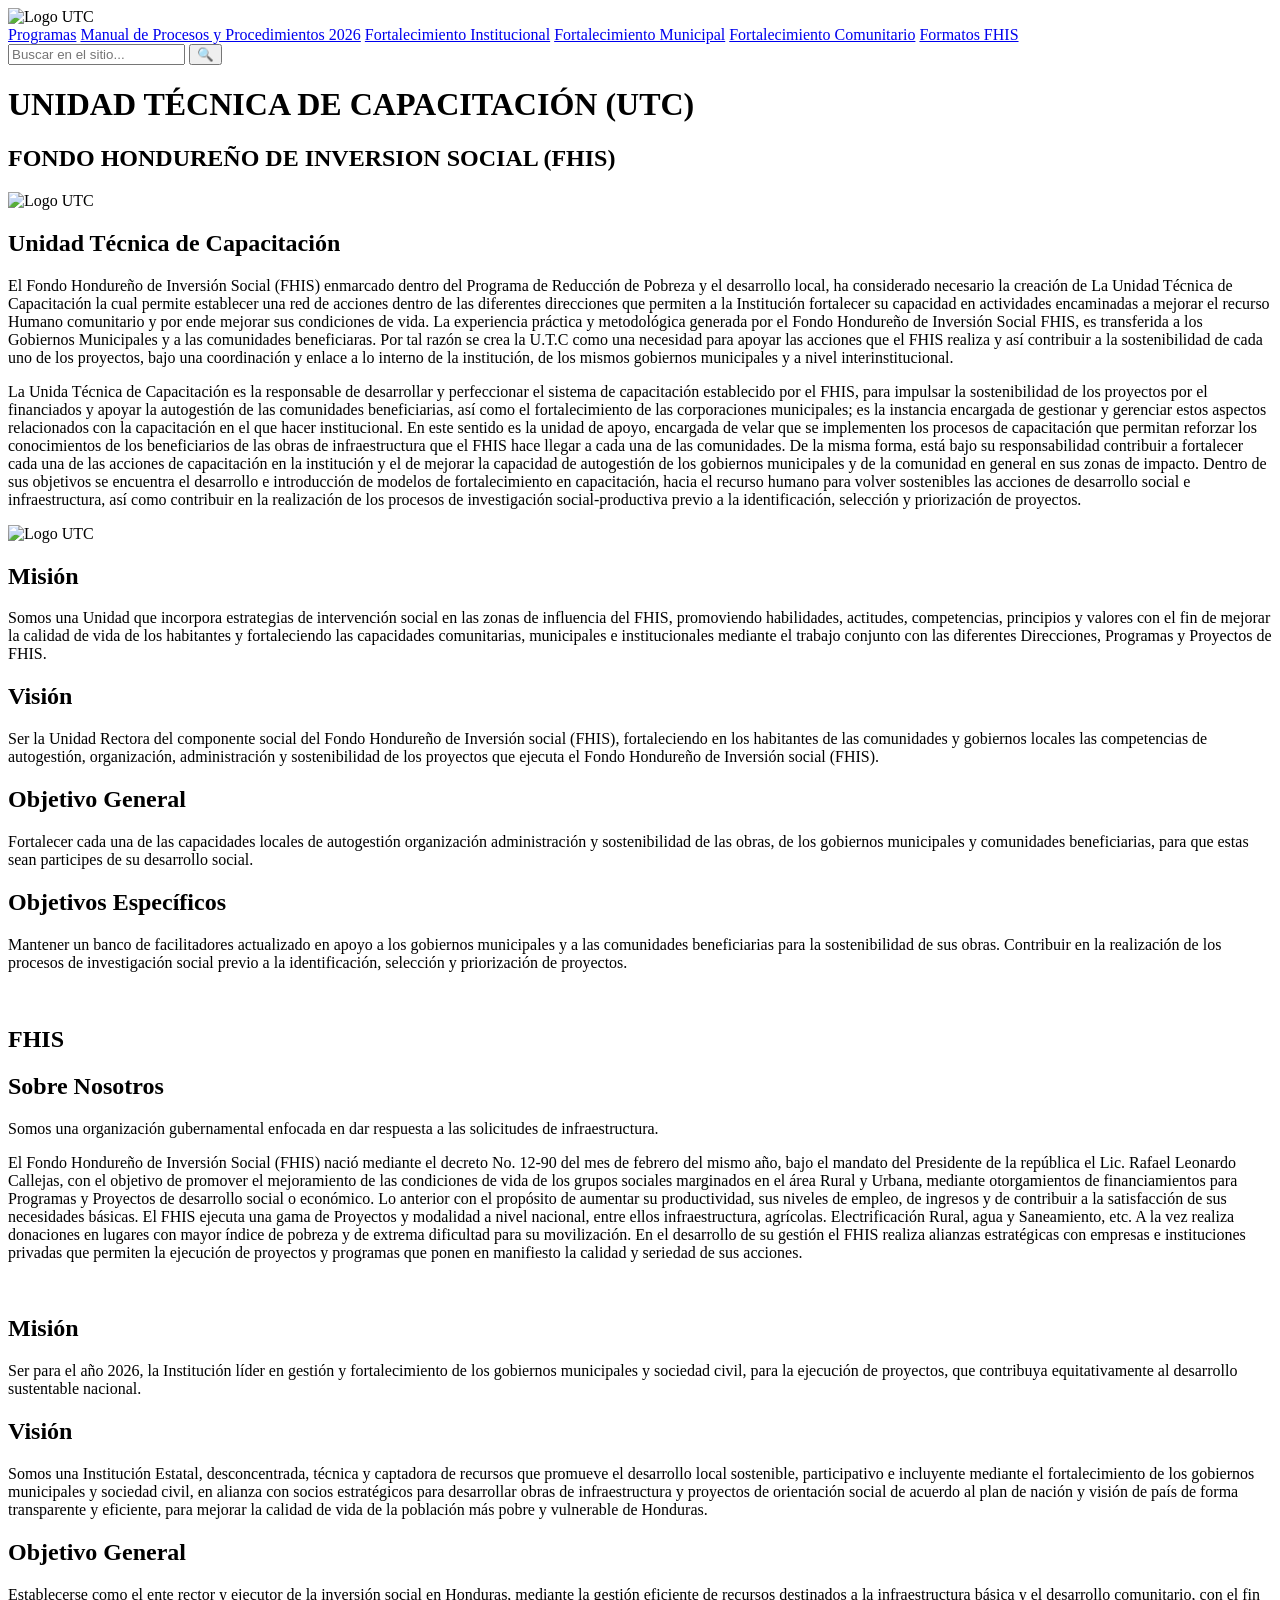
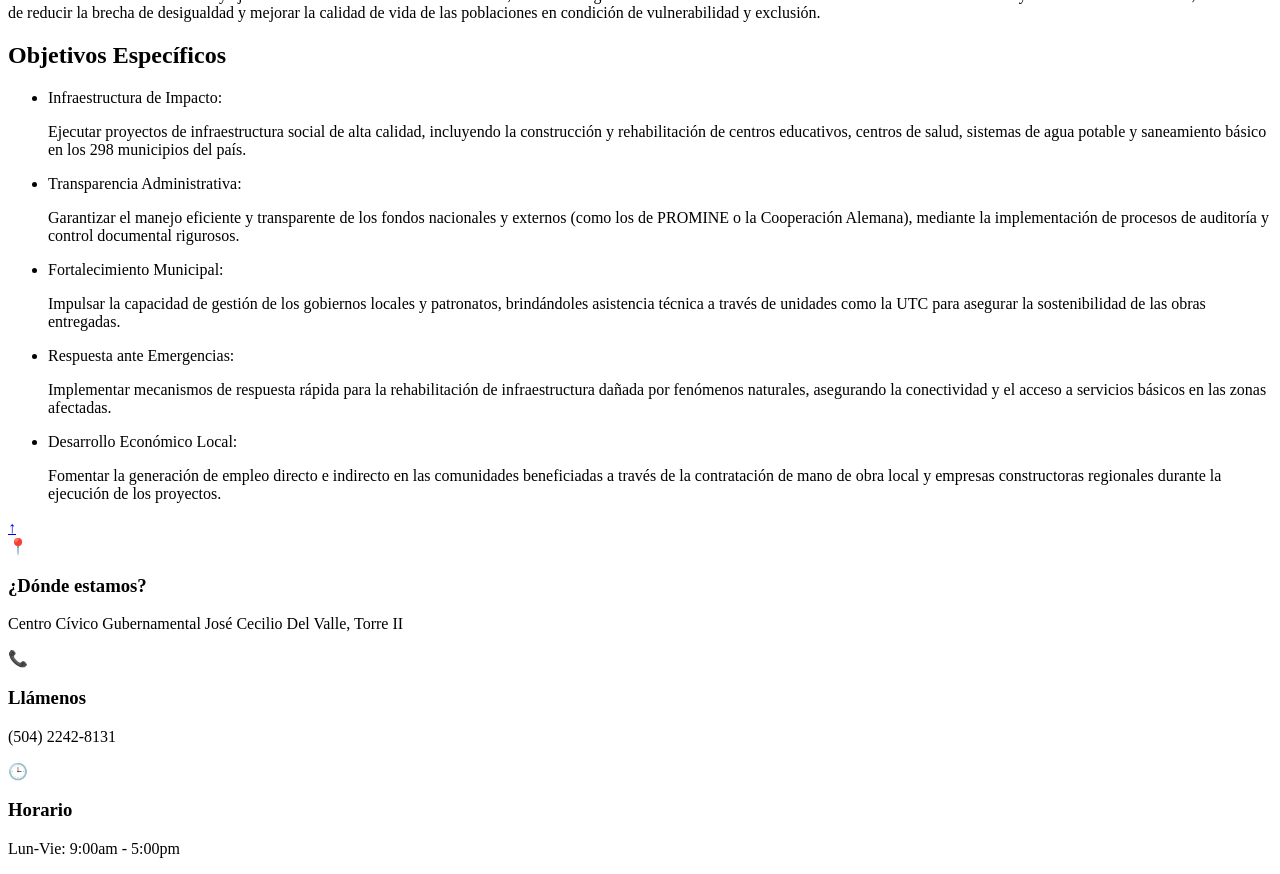
==== index.html @ 8500af1d "index.html" ====
<!DOCTYPE html>
<html lang="es">

<head>
    
    <meta charset="UTF-8">
    <link rel="stylesheet" href="Estilos.css" />

</head>

    <nav>
    <section class="nav">
    <img src="Imagenes/encabezado (2).png" alt="Logo UTC" class="nav-logo">

    <div class="bloque-links">    
    <a href="Programas.html">Programas</a>
    <a href="Manual de Procesos y Procedimientos 2026.html">Manual de Procesos y Procedimientos 2026</a>
    <a href="Fortalecimiento Institucional.html">Fortalecimiento Institucional</a>
    <a href="Fortalecimiento Municipal.html">Fortalecimiento Municipal</a>
    <a href="Fortalecimiento Comunitario.html">Fortalecimiento Comunitario</a>
    <a href="Formatos FHIS.html">Formatos FHIS</a>
    </div>
</section>
</nav>

<body id="inicio">

<div class="loader-css">
    <div class="barra-carga"></div>
    <div class="centro-loader"> <div class="punto"></div>
        <div class="porcentaje"></div>
    </div>
</div>

<header>

<div class="search-container">
    <div class="search-wrapper" id="searchWrapper">
        <input type="text" id="searchBar" placeholder="Buscar en el sitio..." class="search-input" onkeypress="verificarEnter(event)">
        <button type="button" class="search-button" onclick="alternarBarra()">🔍</button>
    </div>
    <div id="searchStatus" class="search-status"></div>
</div>

    <div class="logo-UTC">
    <h1> UNIDAD TÉCNICA DE CAPACITACIÓN (UTC)</h1>
    </div>
    <h2>FONDO HONDUREÑO DE INVERSION SOCIAL (FHIS) </h2>
</header>


<section>
<img src="Imagenes/encabezado (2).png" width="80px" alt="Logo UTC" class="">
    <h2>Unidad Técnica de Capacitación
</h2>
    <p>El Fondo Hondureño de Inversión Social (FHIS) enmarcado dentro  del Programa de Reducción de Pobreza y el desarrollo local, ha considerado necesario la creación de La  Unidad Técnica de Capacitación la cual permite establecer una red de acciones dentro de las diferentes direcciones que permiten a la Institución fortalecer su capacidad en actividades encaminadas a mejorar el recurso Humano comunitario y por ende mejorar sus condiciones de vida.

La experiencia  práctica y metodológica generada por el Fondo Hondureño de Inversión Social FHIS, es transferida a los Gobiernos Municipales y a las comunidades beneficiaras. Por tal razón se crea la U.T.C como una necesidad para apoyar las acciones que el FHIS realiza y así contribuir a la sostenibilidad de cada uno de los proyectos, bajo una coordinación y enlace a lo interno de la institución, de los mismos gobiernos municipales y a nivel interinstitucional.</p>
<p>La Unida Técnica de Capacitación es la responsable de desarrollar y perfeccionar el sistema de capacitación establecido por el FHIS, para impulsar la sostenibilidad de los proyectos por el financiados y apoyar la autogestión de las comunidades beneficiarias, así como el fortalecimiento de las corporaciones municipales; es la instancia encargada de gestionar y gerenciar estos aspectos relacionados con la capacitación en el que hacer institucional.


En este sentido es la unidad de apoyo, encargada de velar que se implementen los procesos de capacitación que permitan reforzar los conocimientos de los beneficiarios de las obras de infraestructura que el FHIS hace llegar a cada una de las comunidades.  De la misma forma, está bajo su responsabilidad contribuir a fortalecer cada una de las acciones de capacitación en la institución y el de mejorar la capacidad de autogestión de los gobiernos municipales y de la comunidad en general en sus zonas de impacto.


Dentro de sus objetivos se encuentra el desarrollo e introducción de modelos de fortalecimiento en capacitación, hacia el recurso humano para volver sostenibles las acciones de desarrollo social e infraestructura, así como contribuir en la realización de los procesos de investigación social-productiva previo a la identificación, selección y priorización de proyectos.</p>
</section>

<section>
<img src="Imagenes/encabezado (2).png" width="80px" alt="Logo UTC" class="">
<h2>Misión</h2>
    <p>Somos una Unidad que incorpora estrategias de intervención social en las zonas de influencia del FHIS, promoviendo habilidades, actitudes, competencias, principios y valores con el fin de mejorar la calidad de vida de los habitantes y fortaleciendo las capacidades comunitarias, municipales e institucionales mediante el trabajo conjunto con las diferentes Direcciones, Programas y Proyectos de FHIS.
</p>

    <h2>Visión</h2>
    <p>Ser la Unidad Rectora del componente social del Fondo Hondureño de Inversión social (FHIS), fortaleciendo en los habitantes de las comunidades y gobiernos locales las competencias de autogestión, organización, administración y sostenibilidad de los proyectos que ejecuta el Fondo Hondureño de Inversión
social (FHIS).</p>

<h2>Objetivo General</h2>
    <p>     Fortalecer cada una de las capacidades locales de autogestión organización administración y sostenibilidad de las obras, de los gobiernos municipales y comunidades beneficiarias, para que estas sean participes de su  desarrollo social.</p>

<h2>Objetivos Específicos</h2>
    <p> Mantener un banco de facilitadores actualizado en apoyo a los gobiernos municipales y a las comunidades beneficiarias para la sostenibilidad de sus obras.  Contribuir en la realización de  los procesos de investigación social previo a la identificación, selección y priorización de proyectos.</p>
</section>


<section>
    <img src="Imagenes/LOGOFHIS.svg" width="60px" alt="">
<h1 class="LODE"> FHIS</h1>

<h2>Sobre Nosotros</h2>
<p>Somos una organización gubernamental enfocada en dar respuesta a las solicitudes de infraestructura.</p>

<p>El Fondo Hondureño de Inversión Social (FHIS) nació mediante el decreto No. 12-90 del mes de febrero del mismo año, bajo el mandato del Presidente de la república el Lic. Rafael Leonardo Callejas, con el objetivo de promover el mejoramiento de las condiciones de vida de los grupos sociales marginados en el área Rural y Urbana, mediante otorgamientos de financiamientos para Programas y Proyectos de desarrollo social o económico.
Lo anterior con el propósito de aumentar su productividad, sus niveles de empleo, de ingresos y de contribuir a la satisfacción de sus necesidades básicas.
El FHIS ejecuta una gama de Proyectos y modalidad a nivel nacional, entre ellos infraestructura, agrícolas. Electrificación Rural, agua y Saneamiento, etc. A la vez realiza donaciones en lugares con mayor índice de pobreza y de extrema dificultad para su movilización.
En el desarrollo de su gestión el FHIS realiza alianzas estratégicas con empresas e instituciones privadas que permiten la ejecución de proyectos y programas que ponen en manifiesto la calidad y seriedad de sus acciones.</p>
</section>

<section>
<img src="Imagenes/LOGOFHIS.svg" width="60px" alt="">
<h2>Misión</h2>
    <p>Ser para el año 2026, la Institución líder en gestión y fortalecimiento de los gobiernos municipales y sociedad civil, para la ejecución de proyectos, que contribuya equitativamente al desarrollo sustentable nacional.</p>

    <h2>Visión</h2>
    <p>Somos una Institución Estatal, desconcentrada, técnica y captadora de recursos que promueve el desarrollo local sostenible, participativo e incluyente mediante el fortalecimiento de los gobiernos municipales y sociedad civil, en alianza con socios estratégicos para desarrollar obras de infraestructura y proyectos de orientación social de acuerdo al plan de nación y visión de país de forma transparente y eficiente, para mejorar la calidad de vida de la población más pobre y vulnerable de Honduras.</p>

<h2>Objetivo General</h2>
    <p>Establecerse como el ente rector y ejecutor de la inversión social en Honduras, mediante la gestión eficiente de recursos destinados a la infraestructura básica y el desarrollo comunitario, con el fin de reducir la brecha de desigualdad y mejorar la calidad de vida de las poblaciones en condición de vulnerabilidad y exclusión.</p>

<h2>Objetivos Específicos</h2>
<ul>
<li>Infraestructura de Impacto:</li>
<p>Ejecutar proyectos de infraestructura social de alta calidad, incluyendo la construcción y rehabilitación de centros educativos, centros de salud, sistemas de agua potable y saneamiento básico en los 298 municipios del país. </p>
<li>Transparencia Administrativa:</li>
<p>Garantizar el manejo eficiente y transparente de los fondos nacionales y externos (como los de PROMINE o la Cooperación Alemana), mediante la implementación de procesos de auditoría y control documental rigurosos.</p>
<li>Fortalecimiento Municipal:</li>
<p>Impulsar la capacidad de gestión de los gobiernos locales y patronatos, brindándoles asistencia técnica a través de unidades como la UTC para asegurar la sostenibilidad de las obras entregadas.</p>
<li>Respuesta ante Emergencias:</li>
<p>Implementar mecanismos de respuesta rápida para la rehabilitación de infraestructura dañada por fenómenos naturales, asegurando la conectividad y el acceso a servicios básicos en las zonas afectadas.</p>
<li>Desarrollo Económico Local:</li>
<p>Fomentar la generación de empleo directo e indirecto en las comunidades beneficiadas a través de la contratación de mano de obra local y empresas constructoras regionales durante la ejecución de los proyectos.</p>
</ul>    
</section>


</body>

<script>
// 1. Función para abrir y cerrar
function alternarBarra() {
    const wrapper = document.getElementById('searchWrapper');
    const input = document.getElementById('searchBar');
    
    wrapper.classList.toggle('active');
    
    if (wrapper.classList.contains('active')) {
        input.focus();
    }
}

// 2. Función para detectar la tecla Enter
function verificarEnter(event) {
    if (event.key === 'Enter') {
        const texto = event.target.value.trim();
        if (texto.length > 0) {
            buscarAhora(texto);
        }
    }
}

// 3. La lógica de búsqueda
function buscarAhora(texto) {
    const statusLabel = document.getElementById('searchStatus');
    
    // Limpiar resaltados anteriores
    document.querySelectorAll('.resaltado').forEach(span => {
        span.outerHTML = span.innerText;
    });

    const regex = new RegExp(`(${texto})`, 'gi');
    let encontrado = false;

    // Función interna para buscar
    function recorrer(nodo) {
        if (nodo.nodeType === 3) {
            if (nodo.nodeValue.match(regex)) {
                const span = document.createElement('span');
                span.innerHTML = nodo.nodeValue.replace(regex, '<span class="resaltado">$1</span>');
                nodo.parentNode.replaceChild(span, nodo);
                encontrado = true;
            }
        } else if (nodo.nodeType === 1 && !/(script|style|nav|header)/i.test(nodo.tagName)) {
            for (let i = 0; i < nodo.childNodes.length; i++) {
                recorrer(nodo.childNodes[i]);
            }
        }
    }

    recorrer(document.body);

    if (encontrado) {
        const primero = document.querySelector('.resaltado');
        primero.scrollIntoView({ behavior: 'smooth', block: 'center' });
        statusLabel.style.display = 'none';
    } else {
        statusLabel.innerText = `"${texto}" no se encuentra en esta página.`;
        statusLabel.style.display = 'block';
        setTimeout(() => { statusLabel.style.display = 'none'; }, 1000);
    }
}
</script>


<script>
    document.addEventListener("DOMContentLoaded", function() {
        const loader = document.querySelector('.loader-css');
        const barra = document.querySelector('.barra-carga');
        const porcentaje = document.querySelector('.porcentaje');
        let progreso = 0;

        // Función para actualizar visualmente
        function actualizarCarga(valor) {
            progreso = valor;
            barra.style.width = progreso + '%';
            porcentaje.style.setProperty('--num', progreso);
        }

        // 1. Simulación inicial de carga (para que el usuario vea movimiento)
        let intervaloInicial = setInterval(() => {
            if (progreso < 85) { // Sube rápido hasta 85%
                actualizarCarga(progreso + 1);
            }
        }, 30); // Velocidad del conteo inicial

        // 2. El evento REAL: Cuando TODO (imágenes, mapas, scripts) terminó de cargar
        window.addEventListener('load', function() {
            clearInterval(intervaloInicial); // Detenemos la simulación
            actualizarCarga(100); // Saltamos al 100%

            // Esperamos un momento para que el usuario vea el "100%" y ocultamos
            setTimeout(() => {
                loader.style.opacity = '0';
                loader.style.visibility = 'hidden';
            }, 600);
        });
    });
</script>

<footer>

<a href="#inicio" id="btn-volver-arriba">
↑
</a>

<section>
        <div class="info-bar">
    <div class="info-item">
        <div class="info-icon">📍</div> <div class="info-text">
            <h3>¿Dónde estamos?</h3>
            <p>Centro Cívico Gubernamental José Cecilio Del Valle, Torre II</p>
        </div>
    </div>

    <div class="info-item">
        <div class="info-icon">📞</div>
        <div class="info-text">
            <h3>Llámenos</h3>
            <p>(504) 2242-8131</p>
        </div>
    </div>

    <div class="info-item">
        <div class="info-icon">🕒</div>
        <div class="info-text">
            <h3>Horario</h3>
            <p>Lun-Vie: 9:00am - 5:00pm</p>
        </div>
    </div>
</div>

</section>


</footer>

</html>
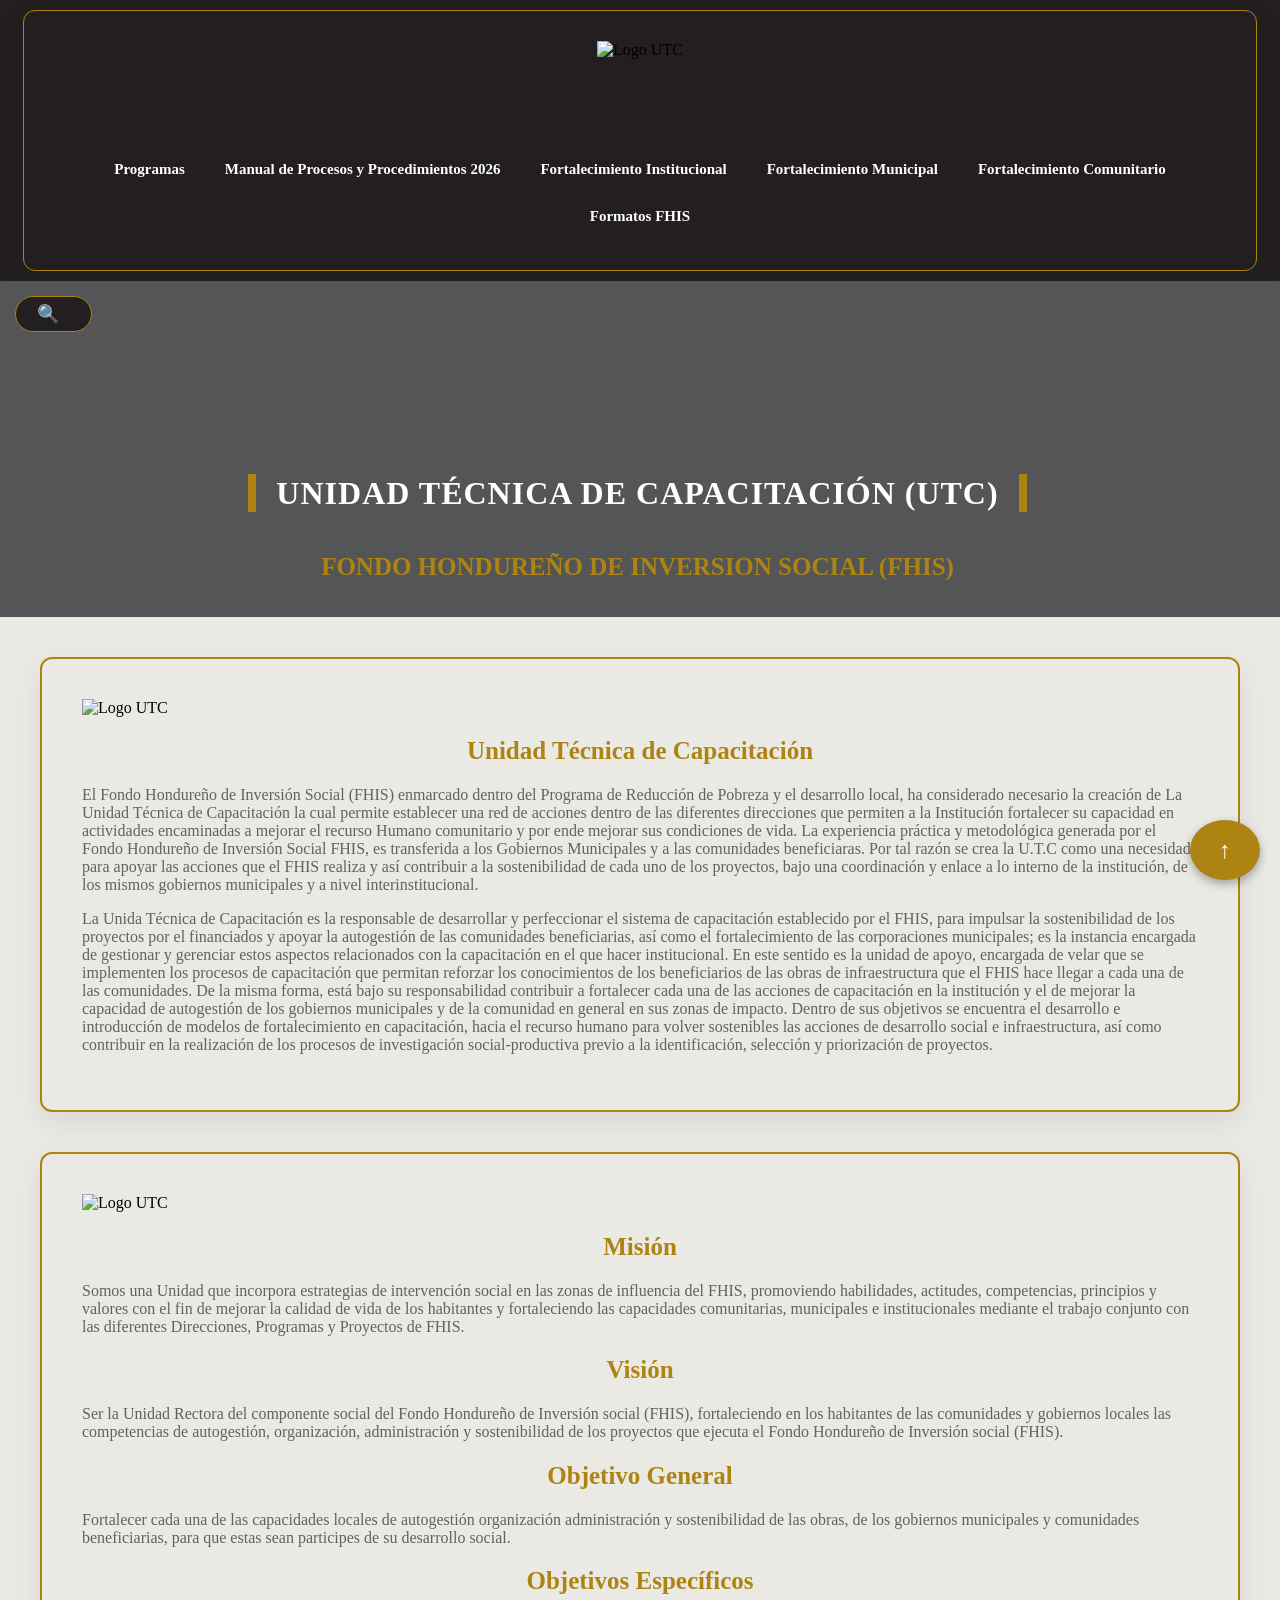
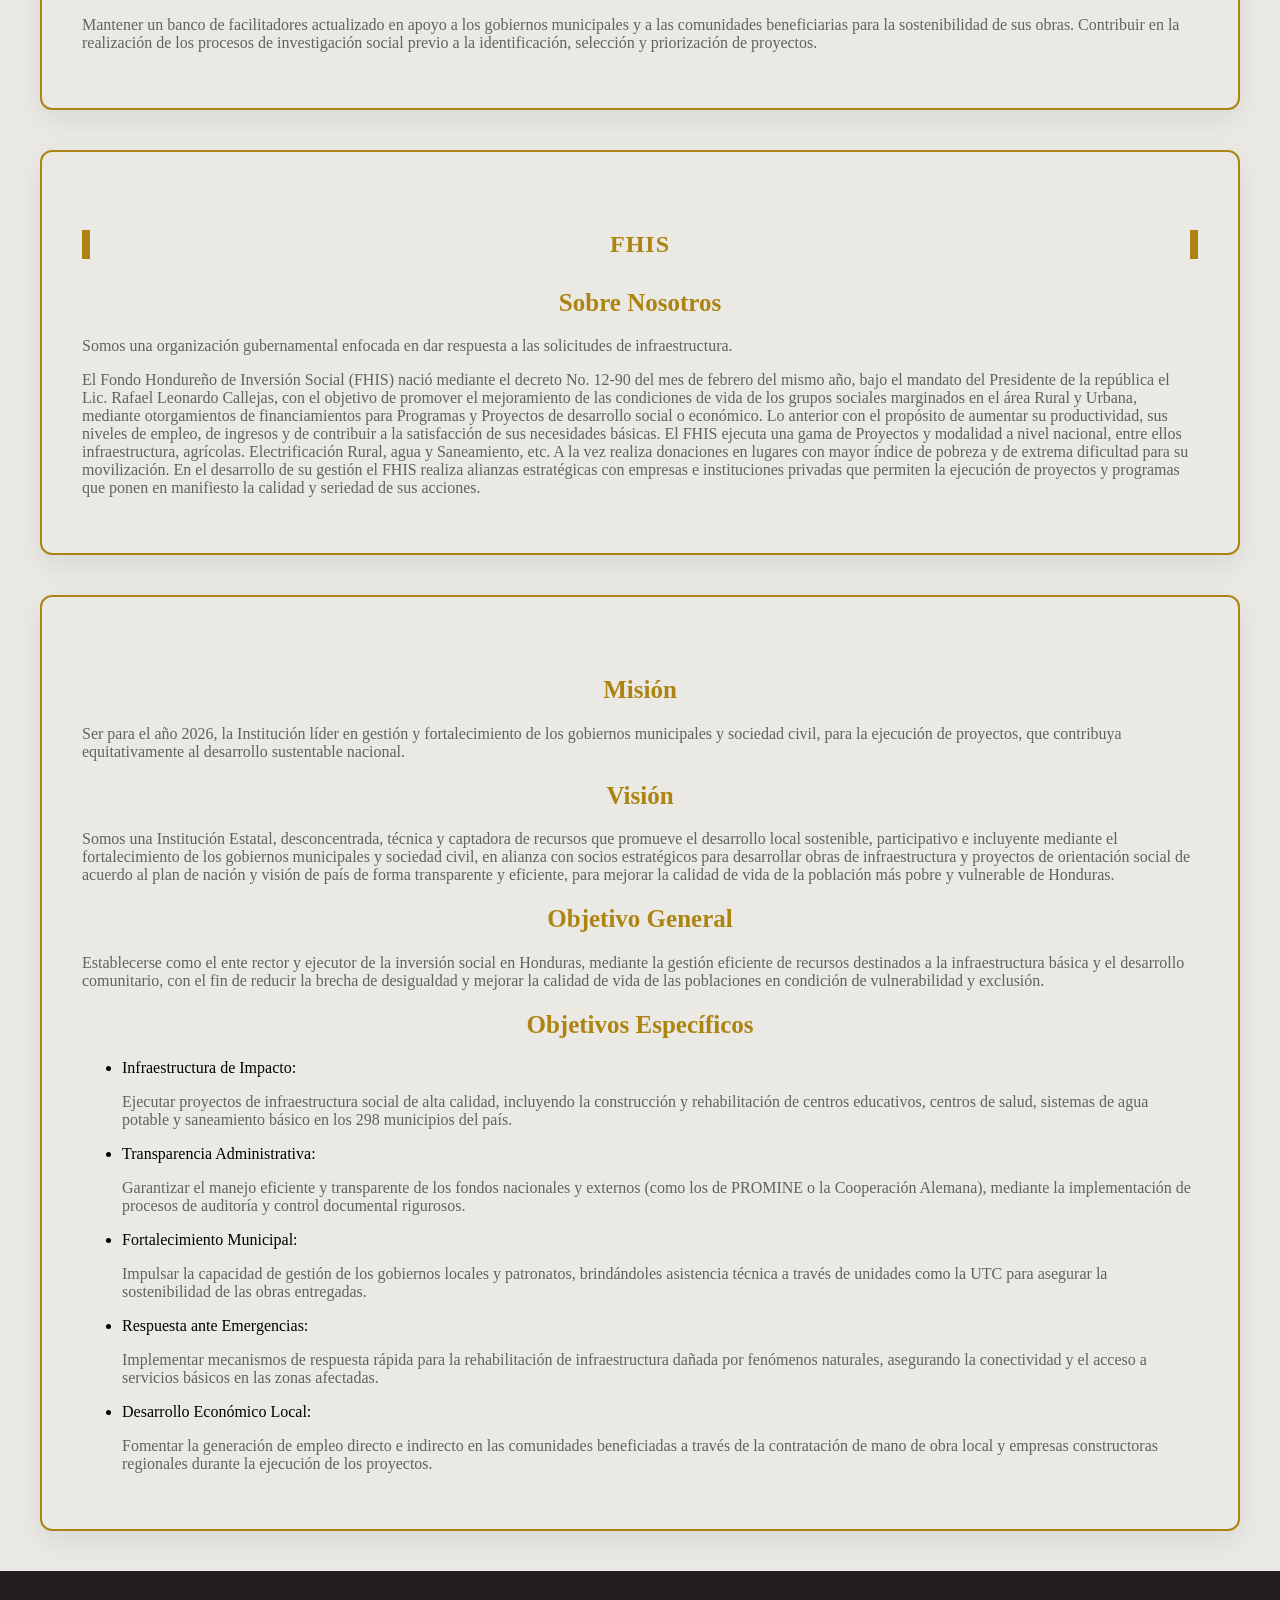
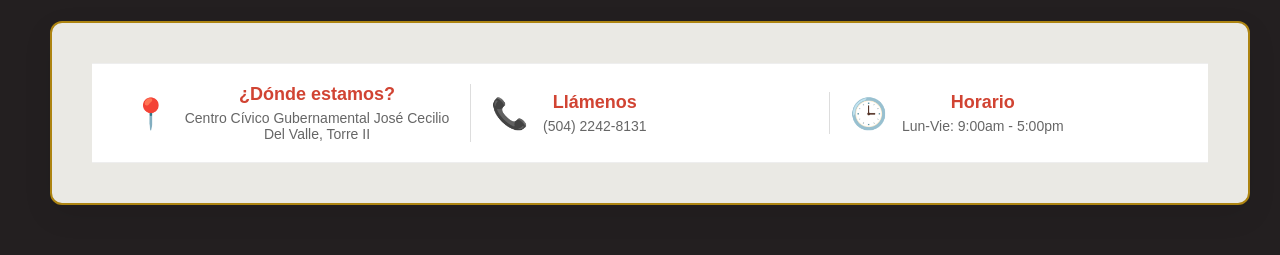
==== commit 756e83a8: "Update index.html" ====
--- a/index.html
+++ b/index.html
@@ -7,7 +7,7 @@
 <head>
     
     <meta charset="UTF-8">
-    <link rel="stylesheet" href="Estilos.css" />
+    <link rel="stylesheet" href="estilos.css" />
 
 </head>
 
--- a/estilos.css
+++ b/estilos.css
@@ -0,0 +1,878 @@
+/* HEADER */
+
+
+
+
+
+header {
+    background-color: rgb(83, 85, 86) !important; 
+    color: #231f20;                       /* Texto oscuro para que se lea */
+    padding: 15px;
+    text-align: center;
+    background-image: url(Imagenes/ENcabezado.png);
+    padding-right: 20px;
+    
+}
+
+
+
+
+
+/* BODY */
+
+
+
+
+
+
+
+
+
+
+/* Esto cambia el color de selección para todo el sitio */
+::selection {
+    background-color: #8e4a9e; /* El color violeta de tu imagen */
+    color: white; /* Color del texto cuando está seleccionado (blanco resalta mejor) */
+}
+
+
+/* 1. Mantenemos la propiedad para el conteo */
+@property --num {
+  syntax: "<integer>";
+  initial-value: 0;
+  inherits: false;
+}
+
+.loader-css {
+    position: fixed;
+    top: 0; left: 0;
+    width: 100%; height: 100%;
+    background-color: rgb(151, 151, 151); 
+    z-index: 10000;
+    display: flex;
+    flex-direction: column;
+    justify-content: center;
+    align-items: center;
+    transition: opacity 0.5s ease, visibility 0.5s; /* Para desaparecer suave */
+}
+
+.barra-carga {
+    position: absolute;
+    top: 0; left: 0;
+    height: 15px;
+    background-color: #ad8411;
+    width: 0%; /* Empezamos en 0 */
+    transition: width 0.4s ease; /* Transición suave cuando el JS actualice el ancho */
+}
+
+.centro-loader {
+    display: flex;
+    flex-direction: column;
+    align-items: center;
+    justify-content: center;
+}
+
+.punto {
+    position: relative;
+    width: 25px; height: 25px;
+    background-color: #2251a3;
+    border-radius: 100%;
+    margin-bottom: 20px;
+    display: flex;
+    align-items: center;
+    justify-content: center;
+}
+
+
+/* Efecto Radar (Ondas) */
+.punto::before, .punto::after {
+    content: '';
+    position: absolute;
+    width: 100%; height: 100%;
+    background-color: inherit;
+    border-radius: 50%;
+    z-index: -1;
+    opacity: 0.7;
+    animation: ondas-radar 1.5s infinite;
+}
+
+.punto::after { animation-delay: 0.75s; }
+
+.porcentaje {
+    font-family: Georgia, 'Times New Roman', Times, serif;
+    color: #ad8411;
+    font-size: 40px;
+    font-weight: bold;
+    --num: 0;
+    counter-reset: num var(--num);
+    /* Ya no tiene animación fija, el JS cambiará el valor de --num */
+    transition: --num 0.4s ease; 
+}
+
+/* Agrega esto para asegurar que el color y fuente se mantengan aunque falle la animación */
+.porcentaje {
+    font-variant-numeric: tabular-nums; /* Mantiene los números alineados */
+    -webkit-font-smoothing: antialiased; /* Suavizado para Safari/Chrome */
+    -moz-osx-font-smoothing: grayscale; /* Suavizado para Firefox en Mac */
+}
+
+.porcentaje::after {
+    content: counter(num) " %";
+}
+
+@keyframes ondas-radar {
+    0% { transform: scale(1); opacity: 0.7; }
+    100% { transform: scale(2.5); opacity: 0; }
+}
+
+/* En las animaciones */
+@-webkit-keyframes ondas-radar { /* Safari Antiguo */
+    0% { -webkit-transform: scale(1); opacity: 0.7; }
+    100% { -webkit-transform: scale(2.5); opacity: 0; }
+}
+
+body {
+    font-family: Georgia, 'Times New Roman', Times, serif;
+    background-color: #EAE9E4; /* Fondo de la página blanco */
+    margin: 0;
+    text-align: left;
+    cursor: url('Imagenes/cursores/utc2.png') 32 32, auto;
+}
+
+
+
+
+
+
+
+
+/* PDFS */
+
+/* --- TU DISEÑO DE TARJETA (Se mantiene igual) --- */
+.card-pdf-institucional {
+    width: 300px;
+    background-color: #1a4b9c;
+    border: 3px solid #ad8411;
+    border-radius: 10px;
+    overflow: hidden;
+    transition: transform 0.3s ease, box-shadow 0.3s ease;
+    font-family: Arial, sans-serif;
+    margin: 20px;
+    display: inline-block;
+    vertical-align: top;
+}
+
+.card-pdf-institucional:hover {
+    transform: translateY(-10px);
+    box-shadow: 0px 10px 20px rgba(173, 132, 17, 0.2);
+}
+
+.card-header-pdf { position: relative; height: 180px; background-color: #333; }
+.card-header-pdf img { width: 100%; height: 100%; object-fit: cover; opacity: 0.8; }
+.badge-pdf { position: absolute; top: 10px; left: 10px; background-color: #ad8411; color: white; padding: 2px 8px; border-radius: 3px; font-size: 12px; font-weight: bold; }
+.card-body-pdf { padding: 15px; text-align: left; }
+.meta-pdf { color: #ad8411; font-size: 11px; font-weight: bold; }
+.card-body-pdf h3 { color: white; font-size: 16px; margin: 10px 0; line-height: 1.3; }
+.card-body-pdf p { color: #ccc; font-size: 13px; line-height: 1.4; height: 55px; overflow: hidden; }
+.card-footer-pdf { padding: 15px; border-top: 1px solid #333; }
+.btn-abrir-pdf { display: block; background-color: transparent; color: white; text-align: center; padding: 10px; text-decoration: none; border: 1px solid #ad8411; border-radius: 5px; font-weight: bold; transition: 0.3s; }
+.btn-abrir-pdf:hover { background-color: #ad8411; cursor: url('Imagenes/cursores/utc2.png') 32 32, auto; }
+
+/* --- ESTILOS DE LA VENTANA FLOTANTE --- */
+.ventana-flotante-overlay {
+    display: none;
+    position: fixed;
+    z-index: 99999;
+    left: 0; top: 0;
+    width: 100%; height: 100%;
+    background-color: rgba(0, 0, 0, 0.85); /* Fondo oscuro */
+    backdrop-filter: blur(4px);
+}
+
+.ventana-flotante-contenido {
+    position: relative;
+    background-color: #1a1a1a;
+    margin: 5% auto;
+    width: 750px; /* Tamaño ventanita */
+    height: 600px;
+    border: 2px solid #ad8411;
+    border-radius: 12px;
+    display: flex;
+    flex-direction: column;
+    overflow: hidden;
+    box-shadow: 0px 20px 50px rgba(0,0,0,1);
+}
+
+.ventana-header {
+    background-color: rgb(26, 75, 156);
+    padding: 12px 20px;
+    display: flex;
+    justify-content: space-between;
+    align-items: center;
+    border-bottom: 1px solid #ad8411;
+}
+
+.cerrar-ventana {
+    color: white;
+    font-size: 32px;
+    font-weight: bold;
+    cursor: pointer;
+    order: 2; /* Mueve la X a la derecha */
+}
+
+.cerrar-ventana:hover { color: #8e4a9e;  cursor: url('Imagenes/cursores/utc2.png') 32 32, auto; }
+
+.btn-descargar-flotante {
+    background-color: #ad8411;
+    color: white;
+    text-decoration: none;
+    padding: 6px 18px;
+    border-radius: 5px;
+    font-weight: bold;
+    font-size: 14px;
+}
+
+.cuerpo-visor { flex-grow: 1; background: white; }
+#visorPdf { width: 100%; height: 100%; }
+
+
+
+
+
+
+
+
+
+
+
+
+
+
+
+
+/* FUENTES, TITULOS, PARRAFOS */
+
+
+
+h3{
+color: #ad8411;
+
+}
+
+
+h2 {
+color: #ad8411;
+font-size: 25px;
+}
+
+
+
+p{
+color: #636262;
+
+}
+
+h1{
+font-family: Georgia, 'Times New Roman', Times, serif; /* Fuente limpia */
+    color: #ffffff; /* El azul profundo que identificamos antes (#1B4F96) */
+    font-weight: 700;
+    text-transform: uppercase; /* Todo en mayúsculas para autoridad */
+    letter-spacing: 1px; /* Un poco de aire entre letras */
+    padding-left: 20px; /* Espacio para la barra lateral */
+    padding-right: 20px;
+    border-left: 8px solid #ad8411; /* La barra lateral en el azul más vivo (#223D8A) */
+    border-right: 8px solid #ad8411;
+    line-height: 1.2;
+    margin-bottom: 30px;
+}
+
+h1, h2 {
+    text-align: center;
+
+}
+
+
+
+
+
+
+
+
+/* NAV */
+
+
+
+
+
+
+
+
+
+
+
+
+
+
+/* Configuración del Header para que acepte la búsqueda a la derecha */
+.header-institucional {
+    display: flex;
+    align-items: RIGHT; /* Centra verticalmente logo y búsqueda */
+    justify-content: space-between; /* Distribuye espacio */
+    padding: 10px 20px;
+    background-color: #231f20;
+    position: relative;
+}
+
+/* Contenedor de búsqueda */
+.search-container {
+    margin-left: auto; /* ESTO es lo que empuja la barra a la derecha del todo */
+    position: relative;
+    display: flex;
+    flex-direction: column;
+    align-items: RIGHT; /* Alinea el mensaje de error con el centro de la barra */
+}
+
+/* La barra de búsqueda */
+.search-wrapper {
+    display: flex;
+    align-items: center;
+    background: #231f20;
+    border: 1px solid #ad8411;
+    border-radius: 30px;
+    padding: 5px 15px;
+    width: 45px;
+    overflow: hidden;
+    transition: width 0.4s cubic-bezier(0.4, 0, 0.2, 1);
+}
+
+/* Estado Expandido */
+.search-wrapper.active {
+    width: 280px !important;
+}
+
+.search-input {
+    width: 100%;
+    background: transparent;
+    border: none;
+    outline: none;
+    color: white;
+    font-size: 14px;
+    display: none;
+    margin-right: 10px;
+}
+
+.search-wrapper.active .search-input {
+    display: block !important;
+}
+
+.search-button {
+    background: none;
+    border: none;
+    color: #ad8411;
+    font-size: 18px;
+    padding: 12;
+    display: flex;
+    align-items: center;
+    cursor: url('Imagenes/cursores/utc2.png') 32 32, auto;
+}
+
+/* Mensaje de "No encontrado" CENTRADO debajo de la barra */
+.search-status {
+    position: absolute;
+    top: 55px; /* Ajusta según el alto de tu header */
+    background-color: #231f20;
+    color: #ad8411;
+    font-size: 13px;
+    font-weight: bold;
+    padding: 8px 15px;
+    border-radius: 5px;
+    border: 1px solid #ad8411;
+    display: none; 
+    white-space: nowrap;
+    box-shadow: 0 4px 10px rgba(0,0,0,0.5);
+    z-index: 1000;
+}
+
+/* Resaltado del texto */
+.resaltado {
+    background-color: #8e4a9e;
+    color: white;
+    font-weight: bold;
+}
+
+
+
+
+
+
+
+
+
+
+
+
+
+
+
+
+
+
+
+
+
+
+
+
+
+/* Estilos para el botón flotante */
+
+
+/* ESTO ES LO MÁS IMPORTANTE: Hace que todo el sitio se deslice suave */
+html {
+    scroll-behavior: smooth !important;
+}
+
+html {
+    scroll-behavior: smooth !important;
+    -webkit-text-size-adjust: 100%; /* Evita que Safari cambie el tamaño del texto al rotar el móvil */
+}
+#btn-volver-arriba {
+    /* Posicionamiento */
+    position: fixed;
+    bottom: 20px;
+    right: 20px;
+    z-index: 1000;
+
+    /* Diseño del círculo */
+    width: 50px;
+    height: 50px;
+    background-color: #ad8411; /* Dorado UTC */
+    color: white;
+    border-radius: 50%;
+    
+    /* Centrado de la flecha */
+    display: flex;
+    justify-content: center;
+    align-items: center;
+    
+    /* Estilo de texto */
+    text-decoration: none;
+    font-size: 24px;
+    font-weight: georgia;
+
+    /* Sombra y Transición */
+    box-shadow: 0 4px 10px rgba(0,0,0,0.3);
+    transition: all 0.3s ease;
+}
+
+#btn-volver-arriba:hover {
+    background-color: #231f20; /* Cambia a oscuro al pasar el mouse */
+    transform: translateY(-5px);
+}
+
+
+.nav-logo {
+height: 80px;              /* Altura mediana (ajusta a tu gusto, ej: 60px a 80px) */
+    width: auto;               /* Ancho automático para mantener proporción */
+    
+    display: flex;           
+    margin-left: auto;         /* Centrado automático izquierda */
+    margin-right: auto;        /* Centrado automático derecha */
+    
+    /* Eliminamos las propiedades de fondo incorrectas de tu código anterior */
+    padding: 0;
+}
+
+a {
+  display: inline-block;       /* Necesario para que la animación de escala funcione bien */
+ text-decoration: none !important;      /* Quitamos el subrayado por defecto */
+color: #ffffff;           
+    font-weight: bold;
+    transition: all 0.3s ease;   /* Esta es la "magia" de la animación */
+    padding: 5px 10px;
+    border-radius: 5px;
+}
+
+a:hover {
+    cursor: url('Imagenes/cursores/utc2.png') 32 32, auto;
+  transform: translateY(-5px) scale(1.1); /* Sube 5px y crece un 10% */
+  background-color: #ad8411;             /* Aparece un fondo suave */
+  box-shadow: 0px 10px 20px rgba(0,0,0,0.1); /* Sombra para dar profundidad */
+    color: #ffffff;   
+   text-decoration: none !important;                  /* Cambia a un azul más claro */
+}
+
+nav {
+    background-color: #231f20;
+    padding: 10px;
+    text-align: center;
+}
+
+nav a {
+    color: white;
+    margin: 10px;
+    text-decoration: none;
+    font-size: 20px;
+}
+
+section.nav {
+    width: 98% !important;
+    max-width: 1400px;
+    margin: auto;
+    background-color: #231f20 !important;
+    border: 1px solid #ad8411;
+    padding: 30px 10px;
+    
+    /* Esto mantiene el logo arriba y el bloque de links abajo */
+    display: flex;
+    flex-direction: column; 
+    align-items: center;
+    gap: 25px; /* Espacio entre el logo y los links */
+}
+
+/* ESTO ES LO NUEVO: Hace que los links vayan a lo largo */
+.bloque-links {
+    display: flex;
+    flex-direction: row; /* Los pone horizontalmente */
+    flex-wrap: wrap;     /* Si no caben, bajan a la siguiente fila */
+    justify-content: center;
+    width: 100%;
+}
+
+section.nav a {
+    font-size: 15px;
+    color: white;
+    text-decoration: none;
+    transition: 0.3s;
+}
+
+
+
+
+
+
+
+
+/* IMAGENES */
+
+
+
+
+
+
+img {
+align-items: center;
+align-content: center;
+
+}
+
+
+
+
+
+
+/* SECTION */
+
+
+
+
+section {
+    /* 1. EL COLOR: Blanco Cremoso (no es blanco puro, es más suave) */
+    background-color: #EAE9E4; 
+    
+    /* 2. EL BORDE: Mantenemos tu dorado institucional */
+    border: 2px solid #ad8411; 
+    border-radius: 12px; /* Un poco más redondeado se ve más profesional */
+
+    /* 3. EL EFECTO: Sombra para que "sobresalga" del fondo */
+    box-shadow: 0 10px 30px rgba(0, 0, 0, 0.08);
+
+    /* 4. TAMAÑO Y POSICIÓN */
+    width: 95%;
+    max-width: 1200px;
+    margin: 40px auto; /* Centrado y con espacio arriba/abajo */
+    
+    /* 5. ESPACIO INTERNO */
+    padding: 40px; /* Más espacio adentro hace que el contenido respire */
+    box-sizing: border-box;
+    
+    /* 6. TRANSICIÓN: Por si quieres que reaccione al pasar el mouse */
+    transition: transform 0.3s ease, box-shadow 0.3s ease;
+}
+
+/* Efecto opcional: resalta más al pasar el mouse */
+section:hover {
+    transform: translateY(-5px);
+    box-shadow: 0 15px 35px rgba(0, 0, 0, 0.12);
+}
+
+
+
+
+
+/* MAPAS */
+
+
+
+
+
+
+
+.mapas {
+    display: flex;
+    flex-wrap: wrap;
+    justify-content: center;
+    gap: 25px;
+    margin-top: 30px;
+    padding: 20px;
+    align-items: center;
+}
+
+.mapas img {
+    width: 350px;           
+    height: 250px; /* Ajustamos un poco la altura */         
+    
+    /* CAMBIO CLAVE: 'cover' expande la imagen para llenar toda la caja sin dejar blancos */
+    object-fit: cover;    
+    
+    /* EL BORDE: Debe estar definido desde el principio para que el hover funcione */
+    border: 2px solid transparent; 
+    border-radius: 10px;
+    box-shadow: 0 4px 10px rgba(0,0,0,0.1);
+    
+    transition: all 0.3s ease;
+    filter: grayscale(20%);
+    cursor: pointer;
+}
+
+.mapas img:hover {
+    transform: translateY(-10px);
+    filter: grayscale(0%);
+    
+    /* AHORA SÍ SE VERÁ EL BORDE */
+    border-color: #ad8411; 
+    box-shadow: 0 10px 20px rgba(0,0,0,0.2);
+}
+
+/* En .mapas img */
+.mapas img {
+    -webkit-filter: grayscale(20%); /* Safari */
+    filter: grayscale(20%);
+}
+
+
+
+
+/* FOOTER */
+
+
+
+
+footer {
+    background-color: #231f20;
+    color: white;
+    text-align: center;
+    padding: 10px;
+    width: 100%;
+}
+
+
+.LODE{
+color: #ad8411;
+
+}
+
+
+
+
+
+
+/* LOGOS */
+
+
+
+
+
+
+.logo-promine {
+    /* Mantenemos el Flexbox para centrar el TÍTULO */
+    display: flex;         
+    justify-content: center; /* Centramos el texto horizontalmente */
+    
+    /* CAMBIO CLAVE 1: Alineamos el texto al fondo para que el logo quepa arriba */
+    align-items: flex-end;   
+    
+    /* CAMBIO CLAVE 2: Damos una altura fija para que haya espacio real para el logo */
+    height: 150px;          
+    
+    padding: 20px;          /* Espacio para que no pegue a los bordes */
+    text-align: center;
+    background-color: transparent; /* Fondo transparente para el DIV */
+
+    /* --- ESTILOS DEL LOGO DE FONDO --- */
+    background-image: url(Imagenes/PROMINE\ LOGOS.svg);
+    background-repeat: no-repeat;
+    
+    /* CAMBIO CLAVE 3: 'top' lo pega arriba, 'center' lo centra horizontalmente */
+    background-position: top center; 
+    
+    /* Mantenemos el tamaño o lo subimos un poquito */
+    background-size: 170px; 
+}
+
+/* Ajuste opcional para el texto de adentro */
+.logo-promine h1 {
+    font-size: 32px;
+    font-weight: bold;
+    color: white;
+    margin: 0; /* Quitamos márgenes para que Flexbox lo maneje */
+}
+    
+    .logo-convivir{
+/* Mantenemos el Flexbox para centrar el TÍTULO */
+    display: flex;         
+    justify-content: center; /* Centramos el texto horizontalmente */
+    
+    /* CAMBIO CLAVE 1: Alineamos el texto al fondo para que el logo quepa arriba */
+    align-items: flex-end;   
+    
+    /* CAMBIO CLAVE 2: Damos una altura fija para que haya espacio real para el logo */
+    height: 170px;          
+    
+    padding: 20px;          /* Espacio para que no pegue a los bordes */
+    text-align: center;
+    background-color: transparent; /* Fondo transparente para el DIV */
+
+    /* --- ESTILOS DEL LOGO DE FONDO --- */
+    background-image: url(Imagenes/logo-convivir.png);
+    background-repeat: no-repeat;
+    
+    /* CAMBIO CLAVE 3: 'top' lo pega arriba, 'center' lo centra horizontalmente */
+    background-position: top center; 
+    
+    /* Mantenemos el tamaño o lo subimos un poquito */
+    background-size: 170px; 
+}
+
+/* Ajuste opcional para el texto de adentro */
+.logo-convivir h1 {
+    font-size: 32px;
+    font-weight: bold;
+    color: white;
+    margin: 0; /* Quitamos márgenes para que Flexbox lo maneje */
+}
+
+    .logo-UTC{
+/* Mantenemos el Flexbox para centrar el TÍTULO */
+    display: flex;         
+    justify-content: center; /* Centramos el texto horizontalmente */
+    
+    /* CAMBIO CLAVE 1: Alineamos el texto al fondo para que el logo quepa arriba */
+    align-items: flex-end;   
+    
+    /* CAMBIO CLAVE 2: Damos una altura fija para que haya espacio real para el logo */
+    height: 160px;          
+    
+    padding: 20px;          /* Espacio para que no pegue a los bordes */
+    text-align: center;
+    background-color: transparent; /* Fondo transparente para el DIV */
+
+    /* --- ESTILOS DEL LOGO DE FONDO --- */
+    background-image: url(Imagenes/logo-utc-principal.png);
+    background-repeat: no-repeat;
+    
+    /* CAMBIO CLAVE 3: 'top' lo pega arriba, 'center' lo centra horizontalmente */
+    background-position: top center; 
+    
+    /* Mantenemos el tamaño o lo subimos un poquito */
+    background-size: 350px; 
+}
+
+/* Ajuste opcional para el texto de adentro */
+.logo-UTC h1 {
+    font-size: 32px;
+    font-weight: bold;
+    color: white;
+    margin: 0; /* Quitamos márgenes para que Flexbox lo maneje */
+}
+
+
+
+
+/* BARRA DE INFORMACIÓN*/
+
+
+
+
+
+.info-bar {
+    display: flex;
+    justify-content: space-around; /* Distribuye los bloques equitativamente */
+    align-items: center;
+    background-color: #ffffff;
+    padding: 20px;
+    border-top: 1px solid #eee;
+    border-bottom: 1px solid #eee;
+    font-family: Arial, sans-serif;
+}
+
+.info-item {
+    display: flex;
+    align-items: center;
+    gap: 15px; /* Espacio entre icono y texto */
+    flex: 1;
+    padding: 0 20px;
+}
+
+/* Las líneas divisorias entre bloques */
+.info-item:not(:last-child) {
+    border-right: 1px solid #ddd;
+}
+
+.info-icon {
+    font-size: 30px; /* Tamaño del icono */
+}
+
+/* Si usas imágenes para los iconos, usa esto: */
+.info-icon img {
+    width: 40px;
+    height: auto;
+}
+
+.info-text h3 {
+    color: #d14433; /* El color rojo/naranja de la imagen */
+    margin: 0;
+    font-size: 18px;
+    font-weight: bold;
+}
+
+.info-text p {
+    margin: 5px 0 0;
+    color: #666; /* Gris para el texto descriptivo */
+    font-size: 14px;
+}
+
+/* Ajuste para celulares: que se pongan uno debajo del otro */
+@media (max-width: 768px) {
+    .info-bar {
+        flex-direction: column;
+        gap: 20px;
+    }
+    .info-item {
+        border-right: none !important;
+        border-bottom: 1px solid #eee;
+        padding-bottom: 15px;
+        width: 100%;
+    }
+}
+
+
+
+
+
+
+
+
+
+
+
